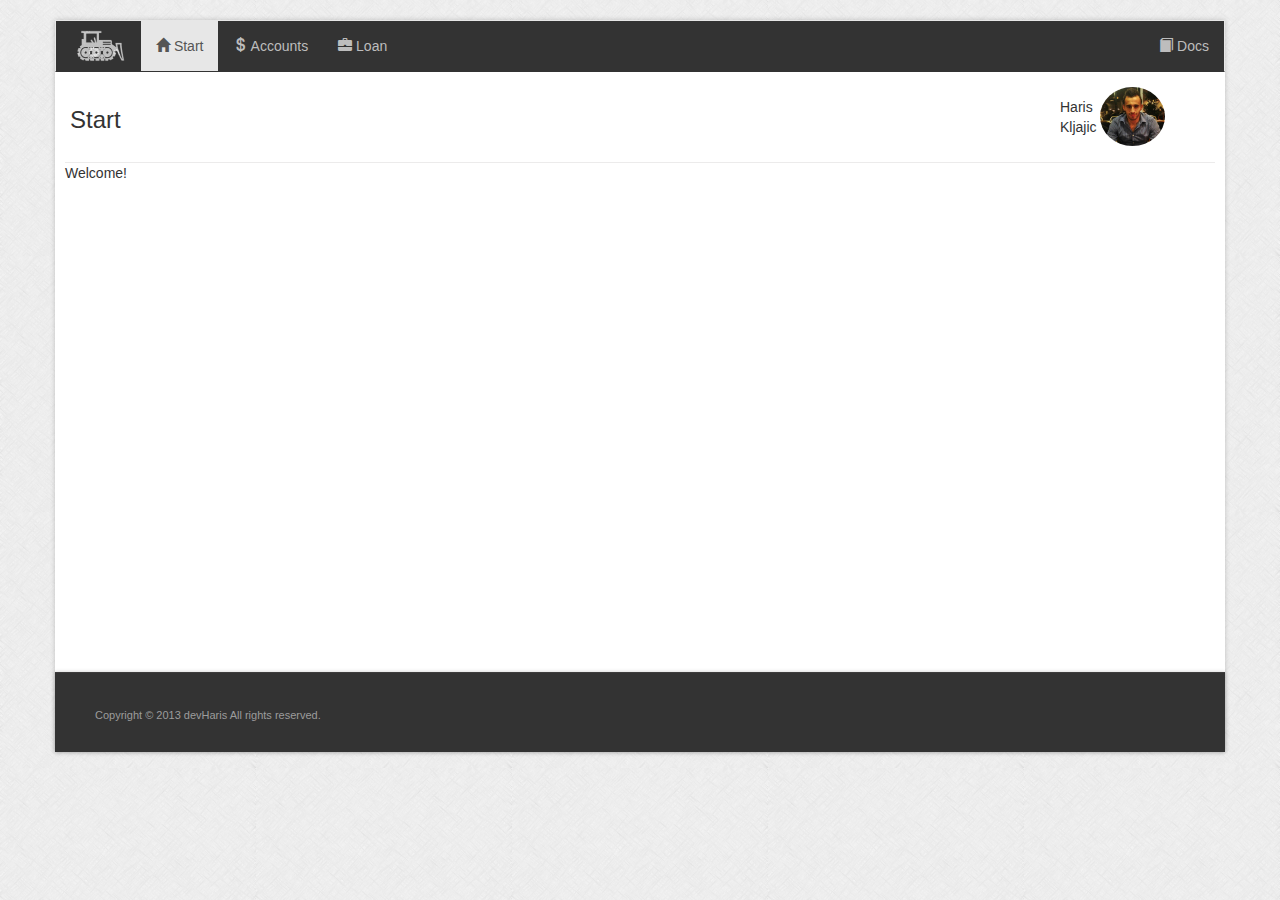
==== index.html @ f0af3e05 "Removed whole repo, new started :@" ====
<!DOCTYPE html>
<html>
	<head>
		<title>demo</title>
		<link rel="stylesheet" href="style/css/style.css"></link>
		<link rel="stylesheet" href="style/css/bootstrap/css/bootstrap.css"></link>
	</head>
	<body>
	    <div class="container">
	        
	    </div>
    	<script data-main="config.js" type="text/javascript" src="lib/requirejs/require.js"></script>
	</body>
</html>
---- style/css/style.css ----
body {
    padding-top: 20px;
    padding-bottom: 20px;
    background-image: url('../images/bg.png');
}
div.nav .navbar-header img{
    width: 50px;
    margin-left: 5px;
    margin-top: 0px;
}
div.navbar {
    border-radius: 0px;
    border-bottom-width: 1px;
    border-bottom-style: solid;
    border-bottom-color: #333;
    background-color: #333;
}
div.currentUser{
    min-width: 190px;
}
div.currentUser img{
    width: 65px;
}
div.currentUser span{
    margin-top: 10px;
}
div.container{
    padding: 0px 0px 0px 0px;
    -moz-box-shadow: 0px 0px 5px 0px rgba(0, 0, 0, 0.2);
    -webkit-box-shadow: 0px 0px 5px 0px rgba(0, 0, 0, 0.2);
    box-shadow: 0px 0px 5px 0px rgba(0, 0, 0, 0.2);
    background-color: #fff;
}
div.content{
    border-top: 1px solid rgb(236, 235, 235);
    min-height: 500px;
    margin: 75px 10px 10px 10px;
}
footer{
    box-shadow: 0px 0px 4px 0px rgba(0, 0, 0, 0.2);
}
div.footer .section_bottom{
    height: 80px;
    border-top: 1px solid #3e3d3d;
    background-color: #333333;
    display: block;
}
div.footer .section_bottom p{
    font-family: "Open Sans", "HelveticaNeue", "Helvetica Neue", Helvetica, Arial, sans-serif;
    font-size: 11px;
    color: #9c9c9c;
    -webkit-font-smoothing: antialiased;
    margin: 35px 0 0 40px;
}
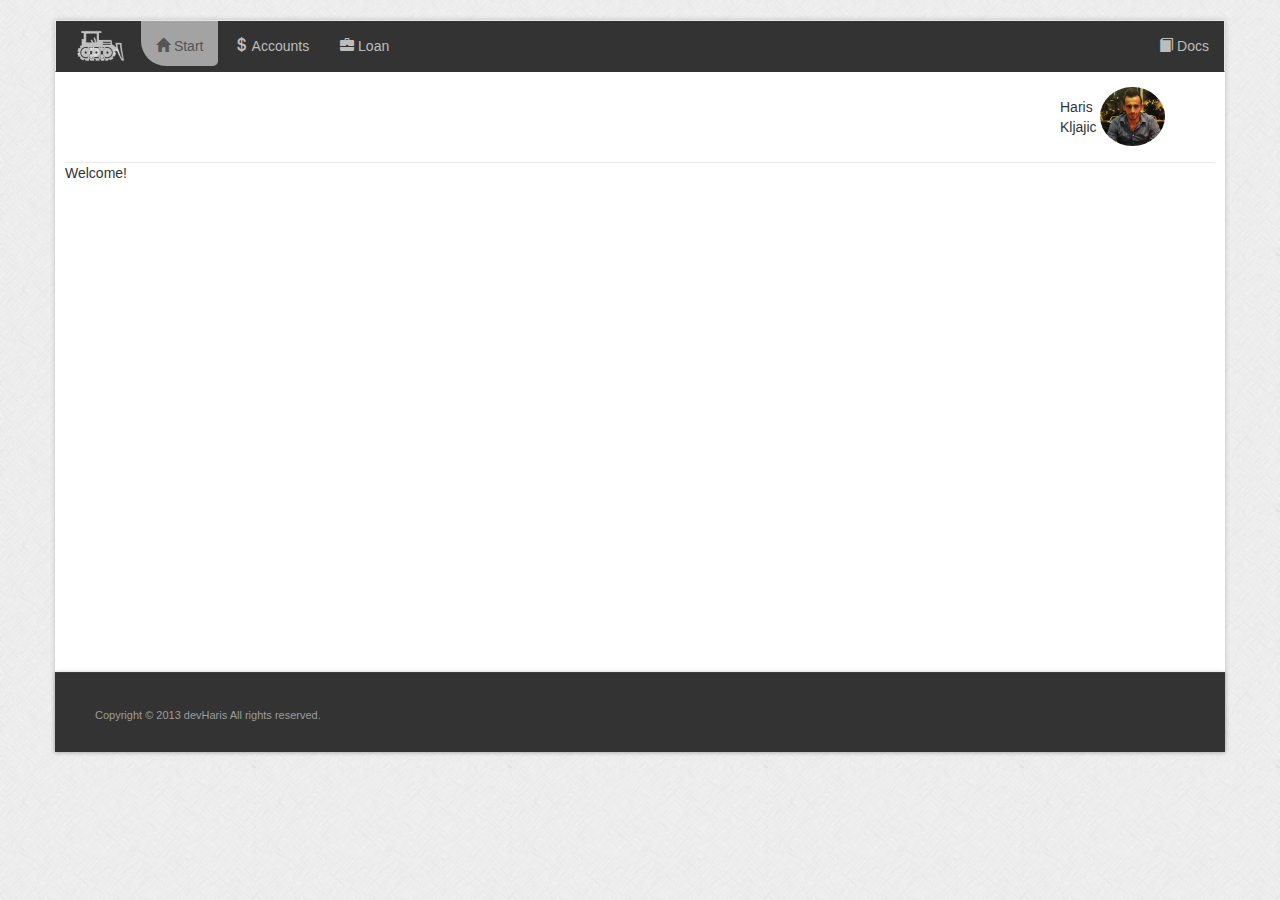
==== commit a47d541f: "SaveAccount bug fixed, added styling" ====
--- a/index.html
+++ b/index.html
@@ -1,7 +1,7 @@
 <!DOCTYPE html>
 <html>
 	<head>
-		<title>demo</title>
+		<title>Solid Bulldozer</title>
 		<link rel="stylesheet" href="style/css/style.css"></link>
 		<link rel="stylesheet" href="style/css/bootstrap/css/bootstrap.css"></link>
 	</head>
--- a/style/css/style.css
+++ b/style/css/style.css
@@ -7,6 +7,10 @@
     width: 50px;
     margin-left: 5px;
     margin-top: 0px;
+}
+div.navbar .dropdown a.dropdown-toggle{
+      border-left: 1px solid #333;
+  border-right: 1px solid #333;
 }
 div.navbar {
     border-radius: 0px;
@@ -36,6 +40,9 @@
     min-height: 500px;
     margin: 75px 10px 10px 10px;
 }
+div.content .add-account-form{
+    margin-top: 20px;
+}
 footer{
     box-shadow: 0px 0px 4px 0px rgba(0, 0, 0, 0.2);
 }
